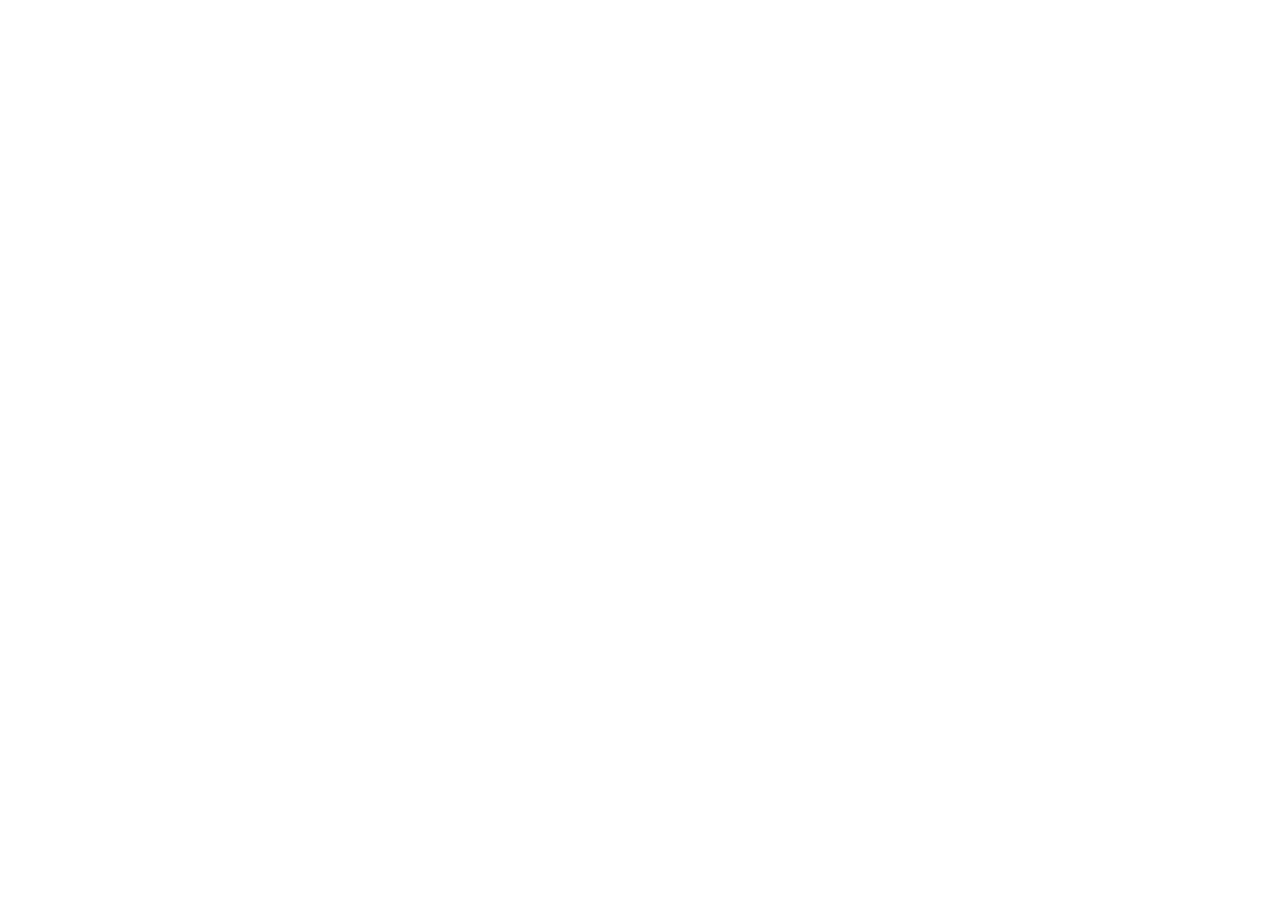
==== index.html @ d2ce3485 "premier commit" ====
<!DOCTYPE html>
<html lang="en">
<head>
    <meta charset="UTF-8">
    <meta name="viewport" content="width=device-width, initial-scale=1.0">
    <title>Document</title>
</head>
<body>
    
</body>
</html>
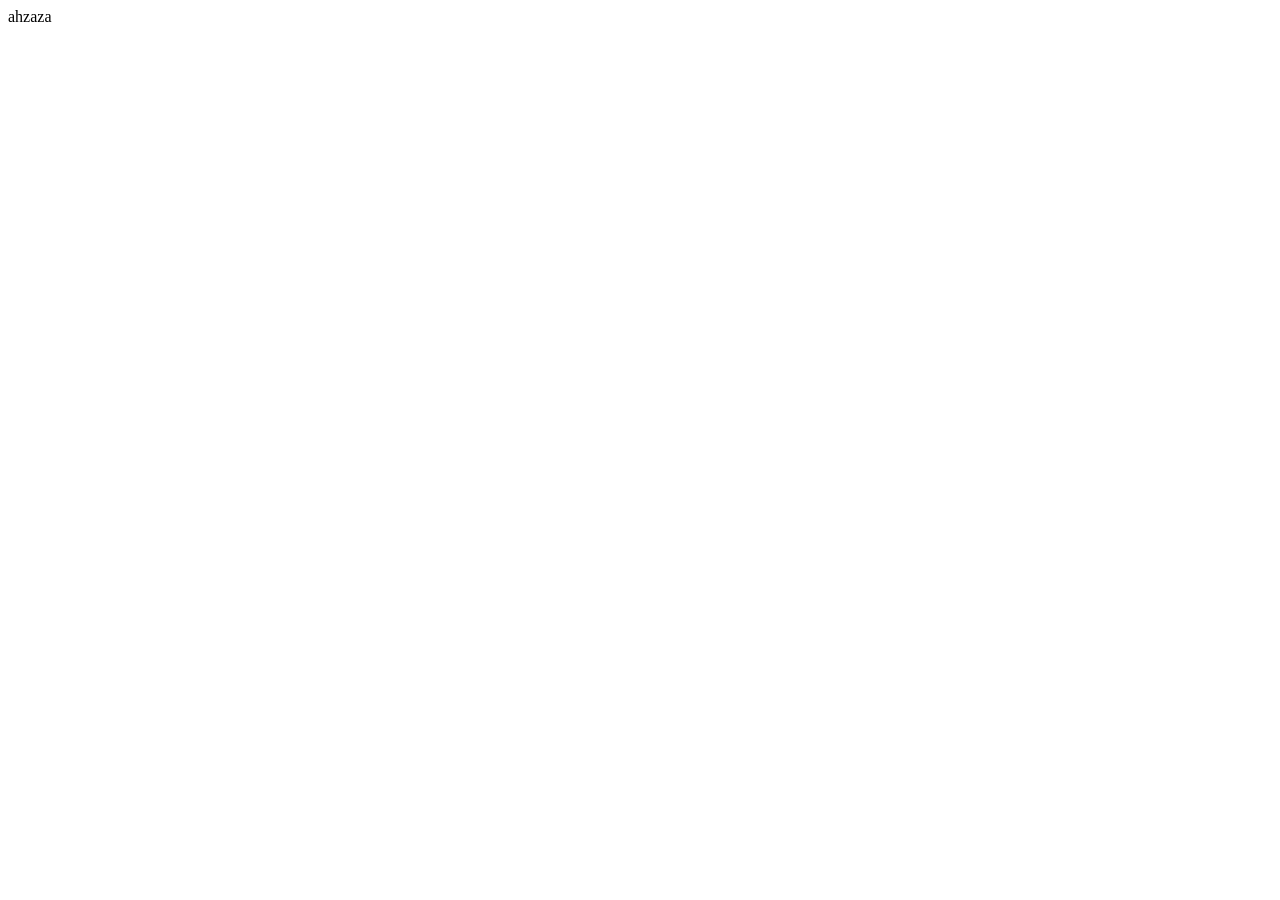
==== commit 975df7ac: "premiercommit" ====
--- a/index.html
+++ b/index.html
@@ -6,6 +6,6 @@
     <title>Document</title>
 </head>
 <body>
-    
+    ahzaza
 </body>
 </html>
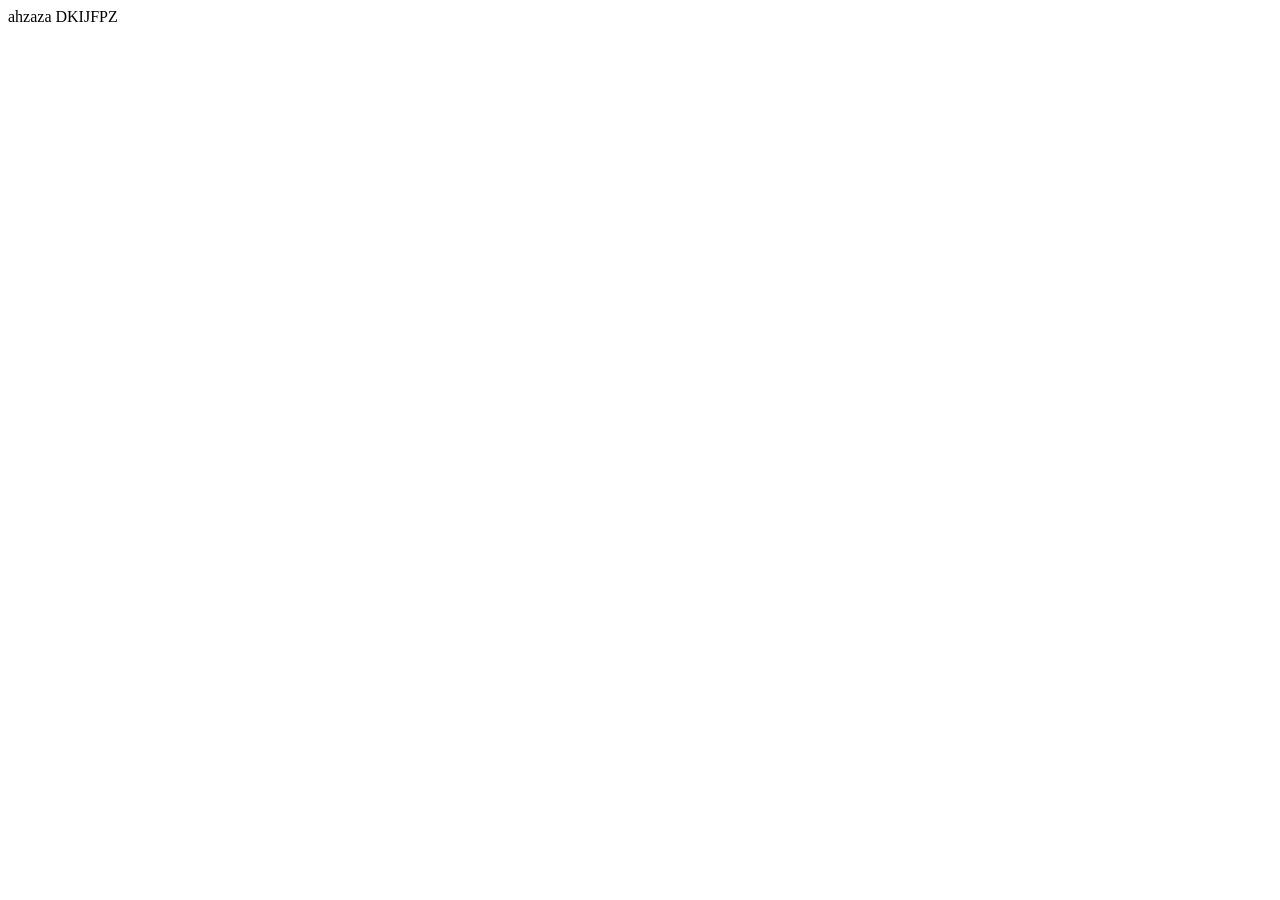
==== commit 71a30f5a: "deuxième" ====
--- a/index.html
+++ b/index.html
@@ -6,6 +6,6 @@
     <title>Document</title>
 </head>
 <body>
-    ahzaza
+    ahzaza DKIJFPZ
 </body>
 </html>
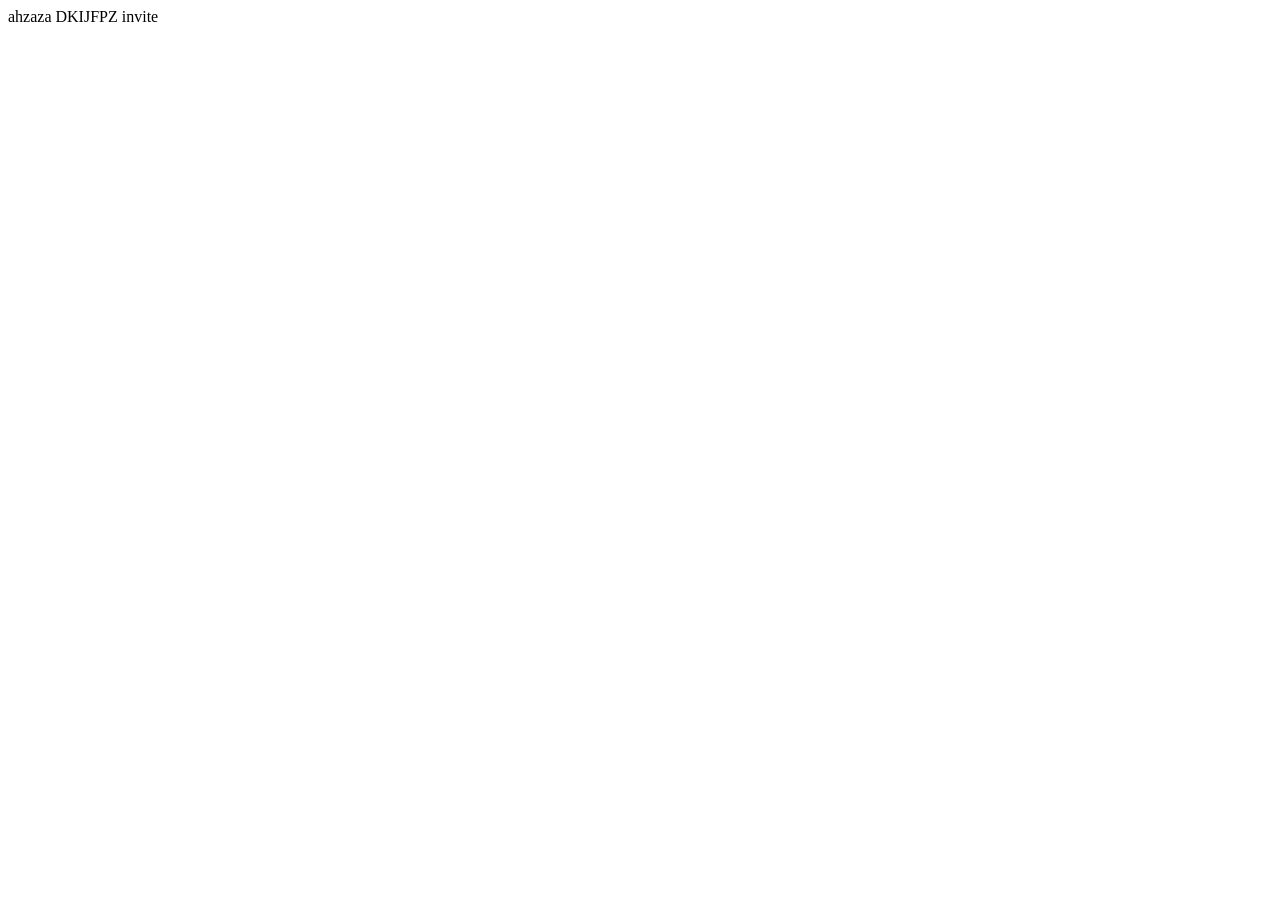
==== commit 0072ac1c: "invite?" ====
--- a/index.html
+++ b/index.html
@@ -6,6 +6,6 @@
     <title>Document</title>
 </head>
 <body>
-    ahzaza DKIJFPZ
+    ahzaza DKIJFPZ invite
 </body>
 </html>
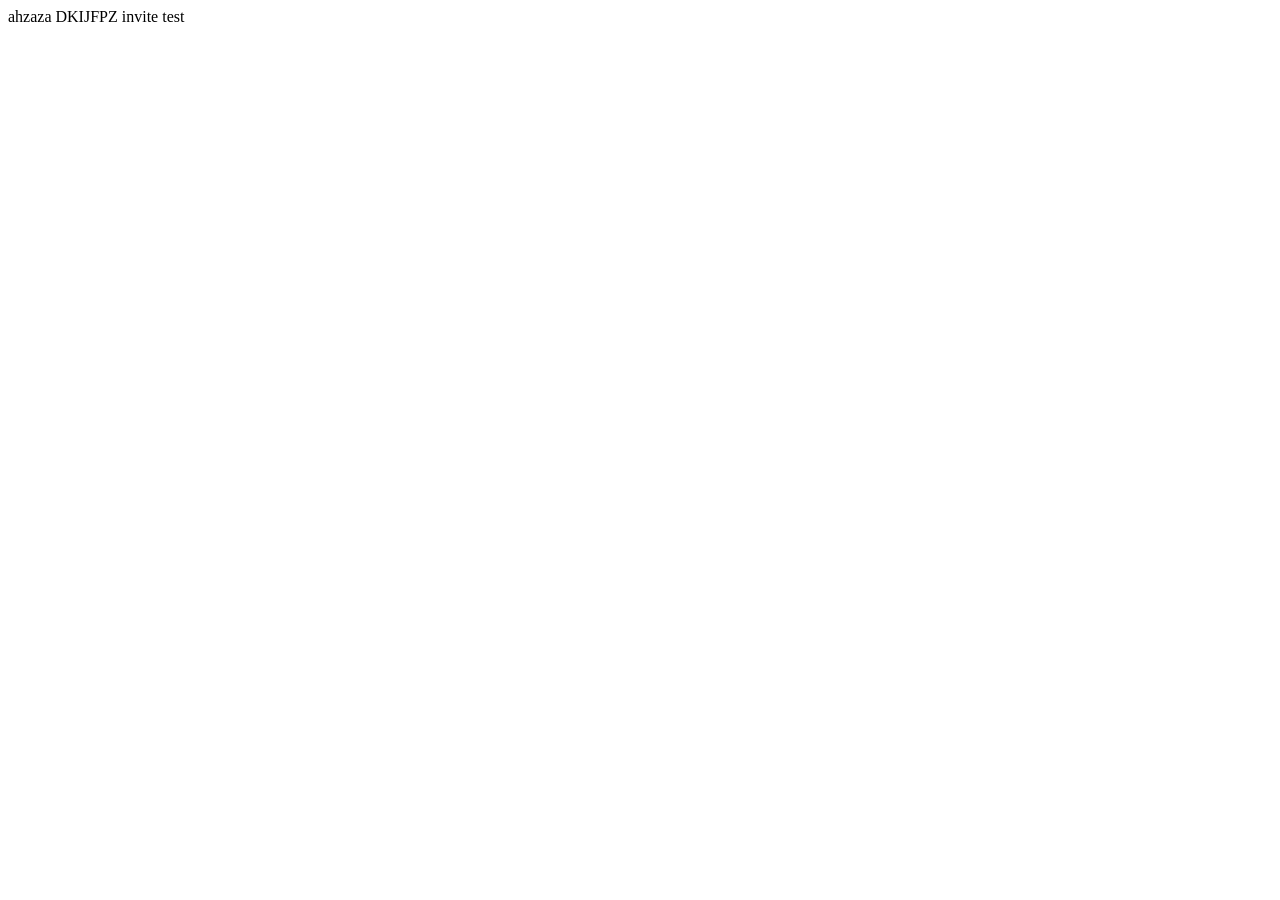
==== commit a13e24f6: "allo?" ====
--- a/index.html
+++ b/index.html
@@ -6,6 +6,6 @@
     <title>Document</title>
 </head>
 <body>
-    ahzaza DKIJFPZ invite
+    ahzaza DKIJFPZ invite test
 </body>
 </html>
